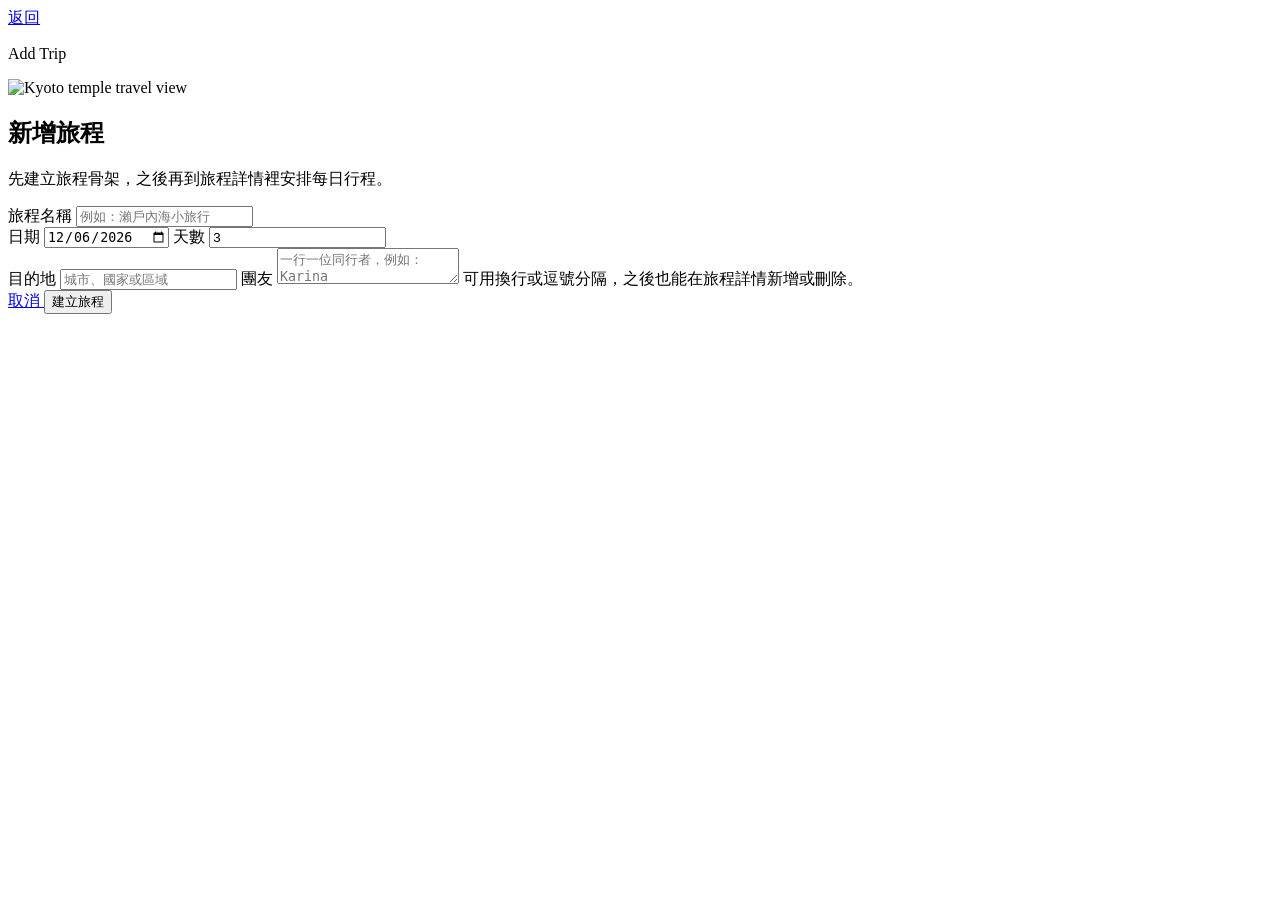
==== add-trip.html @ dae645fe "Add files via upload" ====
<!DOCTYPE html>
<html lang="zh-Hant">
<head>
  <meta charset="UTF-8">
  <meta name="viewport" content="width=device-width, initial-scale=1.0">
  <title>Add Trip | Travel Journal</title>
  <script src="https://cdn.tailwindcss.com"></script>
  <script>
    tailwind.config = {
      theme: {
        extend: {
          fontFamily: {
            sans: ["Inter", "Noto Sans TC", "system-ui", "sans-serif"]
          },
          colors: {
            paper: "#fbf7ef",
            washi: "#f0e6d6",
            ink: "#24313f",
            matcha: "#5f7f6a",
            persimmon: "#c76d4b",
            sakura: "#e7b7aa",
            sora: "#7aa5b8"
          }
        }
      }
    };
  </script>
</head>
<body data-page="add-trip" class="min-h-screen bg-paper text-ink">
  <main class="mx-auto min-h-screen max-w-3xl px-5 py-6 sm:px-8">
    <nav class="mb-6 flex items-center justify-between gap-3">
      <a href="index.html" class="rounded-md border border-washi bg-white px-4 py-2 text-sm font-bold text-slate-700 transition hover:bg-washi">
        返回
      </a>
      <p class="text-xs font-bold uppercase tracking-[0.22em] text-matcha">Add Trip</p>
    </nav>

    <section class="overflow-hidden rounded-lg bg-white shadow-sm ring-1 ring-black/5">
      <div class="relative bg-matcha px-5 py-10 text-white sm:px-8">
        <img
          class="absolute inset-0 h-full w-full object-cover opacity-20"
          src="https://images.unsplash.com/photo-1493976040374-85c8e12f0c0e?auto=format&fit=crop&w=1400&q=80"
          alt="Kyoto temple travel view"
        >
        <div class="relative">
          <h1 class="text-4xl font-bold">新增旅程</h1>
          <p class="mt-3 max-w-xl text-sm leading-6 text-white/85">
            先建立旅程骨架，之後再到旅程詳情裡安排每日行程。
          </p>
        </div>
      </div>

      <form id="addTripForm" class="space-y-5 p-5 sm:p-8">
        <label class="block">
          <span class="text-sm font-bold text-slate-700">旅程名稱</span>
          <input id="tripTitle" class="mt-1 w-full rounded-md border border-slate-300 bg-white px-3 py-3 focus:border-matcha focus:outline-none focus:ring-2 focus:ring-matcha/20" type="text" placeholder="例如：瀨戶內海小旅行" required>
        </label>

        <div class="grid gap-4 sm:grid-cols-2">
          <label class="block">
            <span class="text-sm font-bold text-slate-700">日期</span>
            <input id="tripDate" class="mt-1 w-full rounded-md border border-slate-300 bg-white px-3 py-3 focus:border-matcha focus:outline-none focus:ring-2 focus:ring-matcha/20" type="date" required>
          </label>

          <label class="block">
            <span class="text-sm font-bold text-slate-700">天數</span>
            <input id="tripDays" class="mt-1 w-full rounded-md border border-slate-300 bg-white px-3 py-3 focus:border-matcha focus:outline-none focus:ring-2 focus:ring-matcha/20" type="number" min="1" value="3" required>
          </label>
        </div>

        <label class="block">
          <span class="text-sm font-bold text-slate-700">目的地</span>
          <input id="tripLocation" class="mt-1 w-full rounded-md border border-slate-300 bg-white px-3 py-3 focus:border-matcha focus:outline-none focus:ring-2 focus:ring-matcha/20" type="text" placeholder="城市、國家或區域" required>
        </label>

        <label class="block">
          <span class="text-sm font-bold text-slate-700">團友</span>
          <textarea id="tripMembers" class="mt-1 min-h-28 w-full rounded-md border border-slate-300 bg-white px-3 py-3 focus:border-matcha focus:outline-none focus:ring-2 focus:ring-matcha/20" placeholder="一行一位同行者，例如：&#10;Karina&#10;媽媽&#10;朋友A"></textarea>
          <span class="mt-2 block text-xs font-semibold text-slate-500">可用換行或逗號分隔，之後也能在旅程詳情新增或刪除。</span>
        </label>

        <div class="flex flex-col-reverse gap-3 pt-2 sm:flex-row sm:justify-end">
          <a href="index.html" class="inline-flex min-h-11 items-center justify-center rounded-md border border-slate-300 px-5 text-sm font-bold text-slate-700 transition hover:bg-washi">
            取消
          </a>
          <button class="inline-flex min-h-11 items-center justify-center rounded-md bg-persimmon px-5 text-sm font-bold text-white transition hover:bg-persimmon/90" type="submit">
            建立旅程
          </button>
        </div>
      </form>
    </section>
  </main>

  <script src="app.js"></script>
</body>
</html>
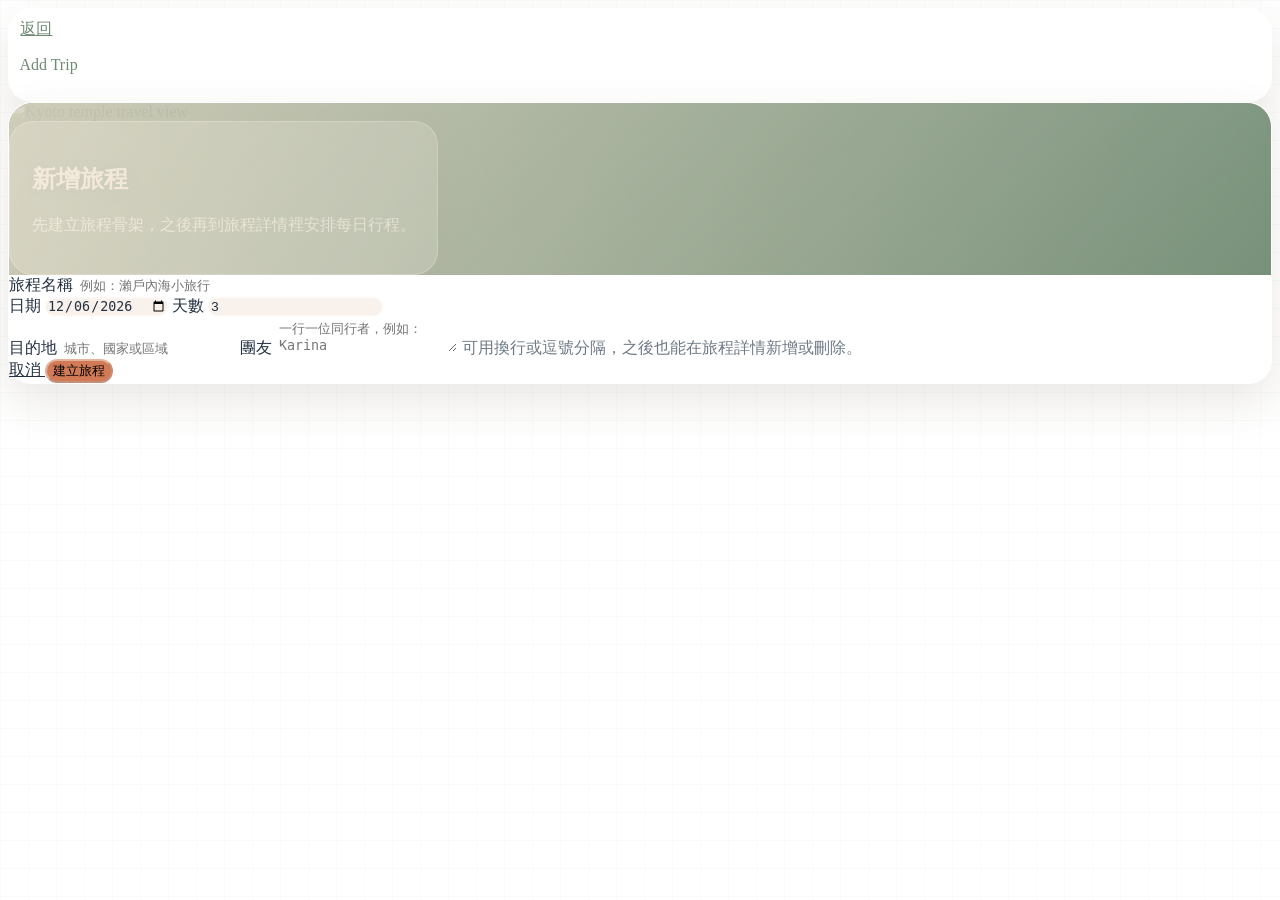
==== commit 4897cd25: "Add files via upload" ====
--- a/add-trip.html
+++ b/add-trip.html
@@ -25,6 +25,7 @@
       }
     };
   </script>
+  <link rel="stylesheet" href="style.css">
 </head>
 <body data-page="add-trip" class="min-h-screen bg-paper text-ink">
   <main class="mx-auto min-h-screen max-w-3xl px-5 py-6 sm:px-8">
@@ -36,13 +37,13 @@
     </nav>
 
     <section class="overflow-hidden rounded-lg bg-white shadow-sm ring-1 ring-black/5">
-      <div class="relative bg-matcha px-5 py-10 text-white sm:px-8">
+      <div class="hero-strip relative bg-matcha px-5 py-10 text-white sm:px-8">
         <img
           class="absolute inset-0 h-full w-full object-cover opacity-20"
           src="https://images.unsplash.com/photo-1493976040374-85c8e12f0c0e?auto=format&fit=crop&w=1400&q=80"
           alt="Kyoto temple travel view"
         >
-        <div class="relative">
+        <div class="hero-panel relative">
           <h1 class="text-4xl font-bold">新增旅程</h1>
           <p class="mt-3 max-w-xl text-sm leading-6 text-white/85">
             先建立旅程骨架，之後再到旅程詳情裡安排每日行程。
--- a/style.css
+++ b/style.css
@@ -0,0 +1,314 @@
+:root {
+  --color-bg: #F7F1E8;
+  --color-text: #243142;
+  --color-muted: #6F7A86;
+  --color-primary: #6F8A72;
+  --color-accent: #D27A55;
+  --color-card: rgba(255, 255, 255, 0.58);
+  --color-card-border: rgba(255, 255, 255, 0.45);
+  --color-soft: #EFE3D0;
+  --color-blush: #F4E7DC;
+  --shadow-glass: 0 18px 45px rgba(80, 65, 45, 0.12);
+}
+
+* {
+  letter-spacing: 0;
+}
+
+body {
+  background:
+    radial-gradient(circle at top left, rgba(244, 231, 220, 0.78), transparent 34rem),
+    linear-gradient(135deg, var(--color-bg), #fbf6ee 46%, #f2e8dc);
+  color: var(--color-text);
+}
+
+body::before {
+  content: "";
+  position: fixed;
+  inset: 0;
+  z-index: -1;
+  pointer-events: none;
+  background-image:
+    linear-gradient(rgba(111, 138, 114, 0.035) 1px, transparent 1px),
+    linear-gradient(90deg, rgba(111, 138, 114, 0.035) 1px, transparent 1px);
+  background-size: 28px 28px;
+}
+
+.text-ink,
+.text-slate-700,
+.text-slate-600 {
+  color: var(--color-text) !important;
+}
+
+.text-slate-500,
+.text-slate-600 {
+  color: var(--color-muted) !important;
+}
+
+.text-matcha {
+  color: var(--color-primary) !important;
+}
+
+.text-persimmon {
+  color: var(--color-accent) !important;
+}
+
+.bg-paper,
+.bg-mist,
+.bg-white,
+.bg-white\/80,
+.bg-white\/90 {
+  background: var(--color-card) !important;
+}
+
+.bg-washi,
+.bg-sakura\/40 {
+  background: rgba(239, 227, 208, 0.72) !important;
+}
+
+.bg-matcha {
+  background: var(--color-primary) !important;
+}
+
+.bg-persimmon {
+  background: var(--color-accent) !important;
+}
+
+.border-washi,
+.border-slate-300,
+.ring-black\/5 {
+  border-color: var(--color-card-border) !important;
+  --tw-ring-color: rgba(255, 255, 255, 0.45) !important;
+}
+
+.page-hero {
+  position: relative;
+  border-radius: 24px;
+  margin: 1.25rem;
+  overflow: hidden;
+  border: 1px solid rgba(255, 255, 255, 0.38);
+  box-shadow: 0 24px 60px rgba(84, 72, 56, 0.16);
+  background: var(--color-primary) !important;
+}
+
+.page-hero::before,
+.hero-strip::before {
+  content: "";
+  position: absolute;
+  inset: 0;
+  z-index: 1;
+  background:
+    linear-gradient(90deg, rgba(239, 227, 208, 0.68), rgba(111, 138, 114, 0.34)),
+    linear-gradient(180deg, rgba(247, 241, 232, 0.2), rgba(247, 241, 232, 0.1));
+}
+
+.page-hero > img,
+.hero-strip > img {
+  z-index: 0;
+  opacity: 0.42 !important;
+  filter: saturate(0.85) sepia(0.12);
+}
+
+.page-hero > div,
+.hero-strip > div {
+  z-index: 2;
+}
+
+.hero-strip {
+  position: relative;
+  overflow: hidden;
+  border-radius: 24px 24px 0 0 !important;
+  background: var(--color-primary) !important;
+}
+
+.hero-panel {
+  width: fit-content;
+  max-width: 44rem;
+  padding: 1.35rem;
+  border-radius: 24px;
+  background: rgba(255, 255, 255, 0.26);
+  border: 1px solid rgba(255, 255, 255, 0.34);
+  box-shadow: 0 18px 45px rgba(68, 52, 35, 0.14);
+  backdrop-filter: blur(18px);
+  -webkit-backdrop-filter: blur(18px);
+}
+
+.hero-panel h1,
+.page-hero h1,
+.hero-strip h1 {
+  color: #fffaf4;
+  text-shadow: 0 2px 16px rgba(36, 49, 66, 0.2);
+}
+
+.hero-panel p,
+.page-hero p,
+.hero-strip p {
+  color: rgba(255, 250, 244, 0.92) !important;
+}
+
+section.rounded-lg,
+form.rounded-lg,
+article.rounded-lg,
+a.block.rounded-lg,
+nav,
+#loadingState > div,
+#errorState > div,
+#emptyTrips,
+#emptyState,
+#emptyItineraries,
+#emptyExpenses,
+#shareError,
+#missingTrip,
+#missingBudgetTrip {
+  border-radius: 24px !important;
+  background: var(--color-card) !important;
+  border: 1px solid var(--color-card-border) !important;
+  box-shadow: var(--shadow-glass) !important;
+  backdrop-filter: blur(18px);
+  -webkit-backdrop-filter: blur(18px);
+}
+
+nav {
+  border-radius: 20px;
+  padding: 0.65rem;
+  background: rgba(255, 255, 255, 0.42);
+  border: 1px solid var(--color-card-border);
+  box-shadow: 0 12px 30px rgba(80, 65, 45, 0.08);
+  backdrop-filter: blur(18px);
+  -webkit-backdrop-filter: blur(18px);
+}
+
+#dateSpots article,
+#dateSpots > div,
+#shareDailyPlans article,
+#shareExpenses article,
+#itineraryList article,
+#expenseList article {
+  border-radius: 22px !important;
+  background: rgba(255, 255, 255, 0.52) !important;
+  border: 1px solid rgba(255, 255, 255, 0.42) !important;
+}
+
+.rounded-md,
+.rounded-full {
+  border-color: rgba(255, 255, 255, 0.42) !important;
+}
+
+.rounded-full {
+  background: rgba(239, 227, 208, 0.72) !important;
+}
+
+dl .rounded-md,
+.grid .rounded-md,
+#tripGrid .rounded-md,
+#dateSpots .rounded-md,
+#shareDailyPlans .rounded-md,
+#shareExpenses .rounded-md {
+  background: rgba(244, 231, 220, 0.58) !important;
+  border: 1px solid rgba(255, 255, 255, 0.38);
+}
+
+input,
+textarea,
+select {
+  border-radius: 16px !important;
+  background: rgba(255, 255, 255, 0.62) !important;
+  border: 1px solid rgba(255, 255, 255, 0.52) !important;
+  color: var(--color-text) !important;
+  box-shadow: inset 0 1px 0 rgba(255, 255, 255, 0.38);
+}
+
+button,
+a.inline-flex,
+a.rounded-md {
+  border-radius: 16px !important;
+  transition: transform 160ms ease, box-shadow 160ms ease, background 160ms ease;
+}
+
+button:hover,
+a.inline-flex:hover,
+a.rounded-md:hover,
+a.block.rounded-lg:hover {
+  transform: translateY(-2px);
+  box-shadow: 0 16px 30px rgba(80, 65, 45, 0.13);
+}
+
+button.bg-persimmon,
+a.bg-persimmon {
+  background: var(--color-accent) !important;
+}
+
+button.bg-matcha,
+a.bg-matcha {
+  background: var(--color-primary) !important;
+}
+
+button.bg-white,
+a.bg-white {
+  background: rgba(255, 255, 255, 0.54) !important;
+  color: var(--color-primary) !important;
+  border: 1px solid var(--color-card-border) !important;
+}
+
+button:disabled {
+  transform: none !important;
+  box-shadow: none !important;
+}
+
+#calendarGrid {
+  gap: 0.45rem;
+}
+
+#calendarGrid button,
+#calendarGrid span {
+  border-radius: 16px !important;
+  background: rgba(239, 227, 208, 0.54) !important;
+  border: 1px solid rgba(255, 255, 255, 0.36);
+}
+
+#calendarGrid button {
+  color: var(--color-text) !important;
+}
+
+#calendarGrid button.text-white {
+  background: var(--color-primary) !important;
+  color: #fffaf4 !important;
+  box-shadow: 0 12px 26px rgba(111, 138, 114, 0.22);
+}
+
+#calendarGrid button [class*="bg-persimmon"],
+#calendarGrid button span {
+  background: var(--color-accent) !important;
+}
+
+#tripGrid a,
+#tripList article {
+  min-height: 100%;
+}
+
+@media (max-width: 640px) {
+  .page-hero {
+    margin: 0.75rem;
+    border-radius: 22px;
+  }
+
+  .page-hero > div,
+  .hero-strip {
+    min-height: 28vh;
+    padding-top: 1.5rem;
+    padding-bottom: 1.5rem;
+  }
+
+  .hero-panel {
+    width: 100%;
+    padding: 1rem;
+    background: rgba(255, 255, 255, 0.34);
+  }
+
+  section.rounded-lg,
+  form.rounded-lg,
+  article.rounded-lg,
+  a.block.rounded-lg {
+    background: rgba(255, 255, 255, 0.72) !important;
+  }
+}
